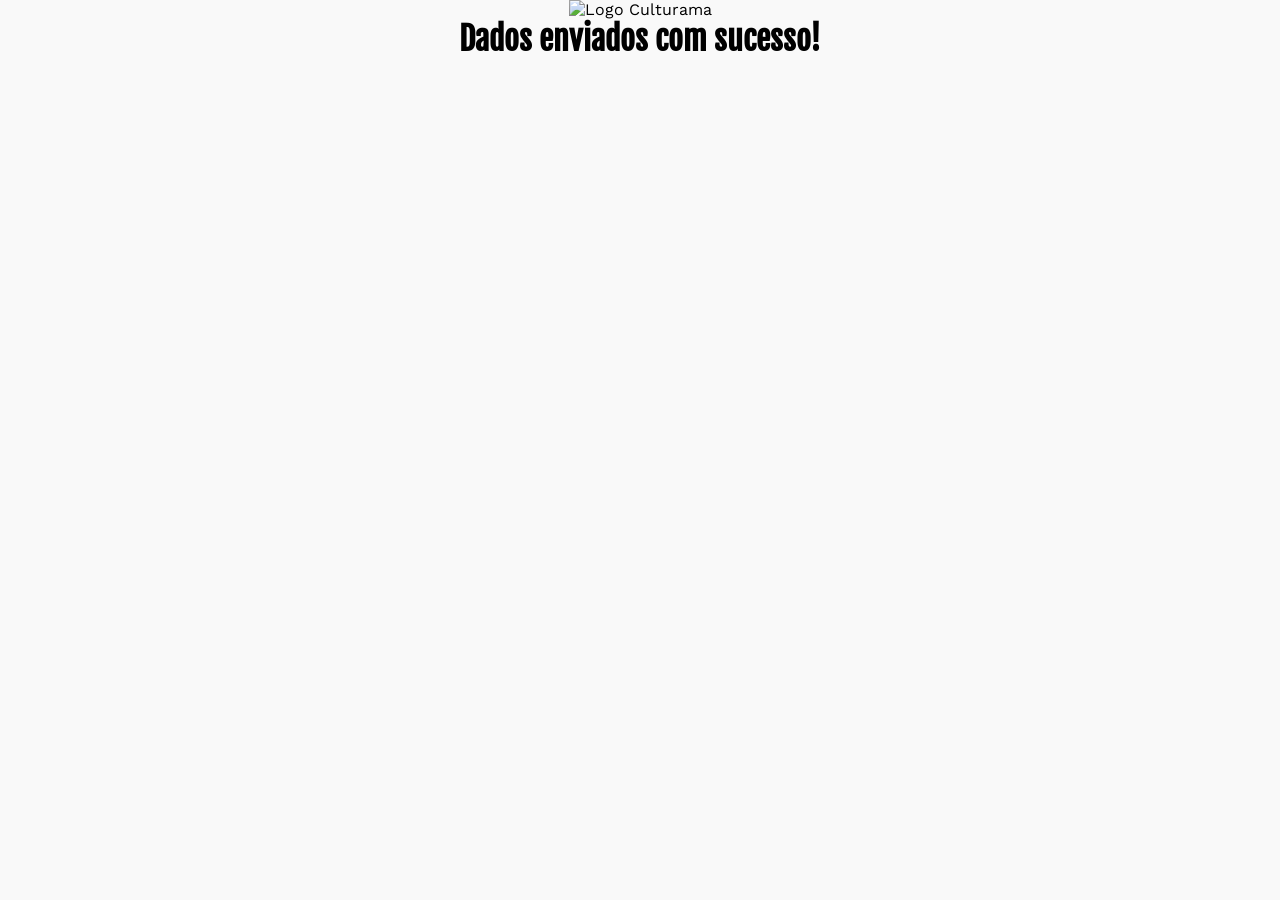
==== sucesso.html @ 4e47cfcd "Adiciona pagina sucesso e atualiza input do numero" ====
<!doctype html>
<html lang="pt-br">
  <head>
    <meta charset="UTF-8" />
    <meta name="viewport" content="width=device-width, initial-scale=1.0" />
    <link rel="icon" href="/Pesquisa-Culturama/culturama-favico.png" />
    <link rel="stylesheet" href="./Css/styles.css" />
    <link rel="preconnect" href="https://fonts.googleapis.com" />
    <link rel="preconnect" href="https://fonts.gstatic.com" crossorigin />
    <link
      href="https://fonts.googleapis.com/css2?family=Fjalla+One&family=Work+Sans&display=swap"
      rel="stylesheet"
    />
    <title>Pesquisa de Opinião</title>
  </head>
  <body>
    <main>
      <header>
        <img
          src="/Pesquisa-Culturama/Img/logo-culturama.png"
          alt="Logo Culturama"
        />
        <h1>Dados enviados com sucesso!</h1>
      </header>
    </main>
  </body>
</html>
---- Css/styles.css ----
* {
  margin: 0;
  padding: 0;
  box-sizing: border-box;
}

body {
  background-color: #f9f9f9;
  font-family: "Work Sans", sans-serif;
}

main {
  width: 100%;
  max-width: 700px;
  margin: 0 auto;
}

header {
  text-align: center;
  margin-bottom: 20px;
}

h1 {
  text-align: center;
  font-family: "Fjalla One", sans-serif;
}

p {
  margin-bottom: 10px;
}

img {
  width: 100px;
}

form {
  background-color: #ffffff;
  padding: 15px;
  border-radius: 10px;
  margin-bottom: 30px;
}

fieldset {
  padding: 15px;
  border: 1px solid #cccccc;
  border-radius: 5px;
  margin-bottom: 15px;
}

legend {
  font-weight: bold;
  font-size: 18px;
  padding: 0px 5px;
}

label {
  display: inline-block;
  margin-bottom: 5px;
}

input,
select,
textarea {
  width: 100%;
  padding: 10px;
  margin-bottom: 20px;
  border: 1px solid #cccccc;
  border-radius: 5px;
}

textarea {
  min-height: 100px;
}

input[type="radio"],
input[type="checkbox"] {
  width: auto;
}

input[type="color"] {
  width: 40px;
  padding: 0 5px;
}

input:invalid,
select:invalid,
textarea:invalid {
  border-color: red;
}

input:valid,
select:valid,
textarea:valid {
  border-color: green;
}

button {
  width: 100px;
  height: 30px;
  margin-right: 10px;
  background-color: #ffffff;
  border: 1px solid #cccccc;
  border-radius: 5px;
  cursor: pointer;
}

button[type="submit"]:hover {
  background-color: green;
  color: #ffffff;
}

button[type="reset"]:hover {
  background-color: orangered;
  color: #ffffff;
}
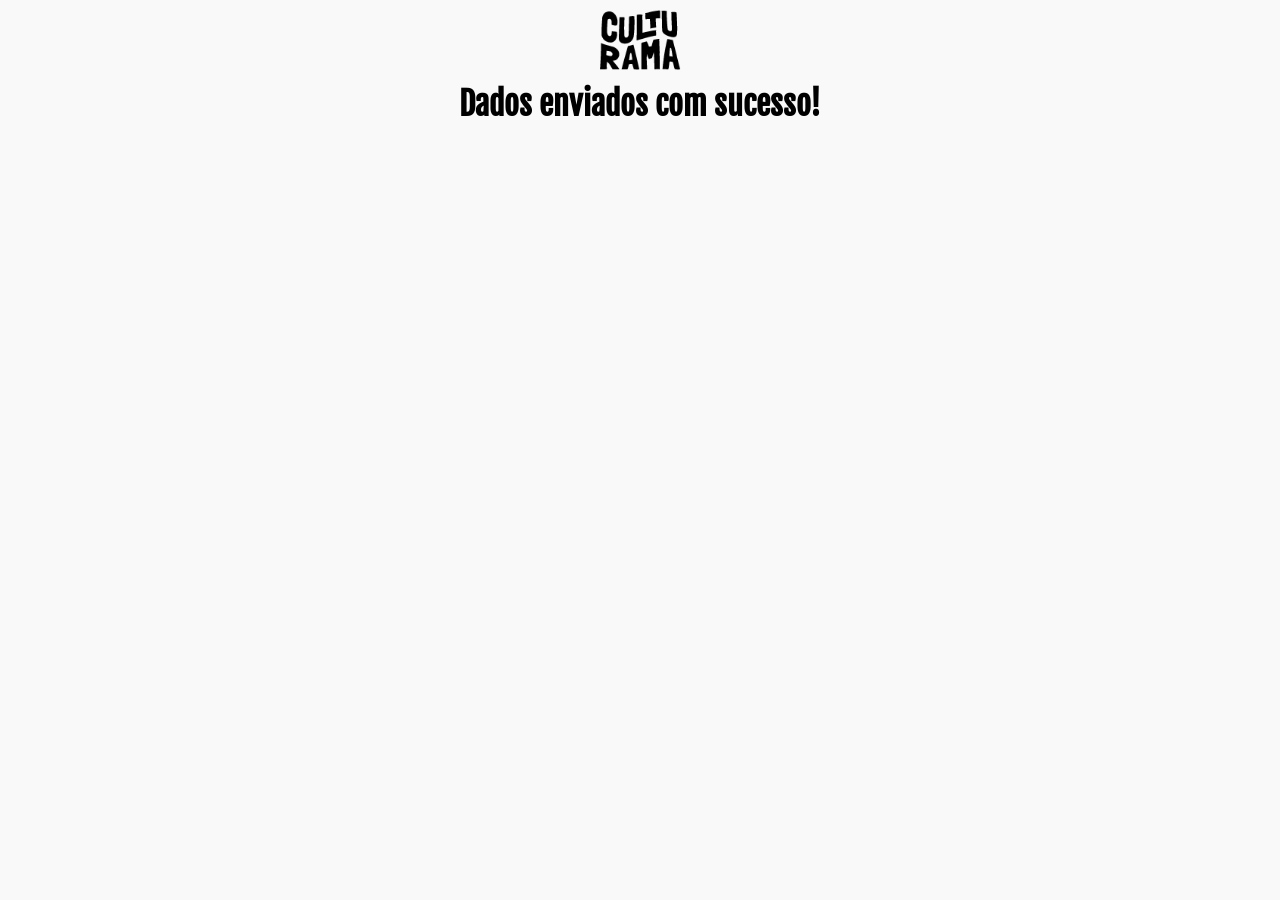
==== commit 7d96267c: "feat: estrutura correta do projeto" ====
--- a/sucesso.html
+++ b/sucesso.html
@@ -16,11 +16,8 @@
   <body>
     <main>
       <header>
-        <img
-          src="/Pesquisa-Culturama/Img/logo-culturama.png"
-          alt="Logo Culturama"
-        />
-        <h1>Dados enviados com sucesso!</h1>
+        <img src="Img/logo-culturama.png" alt="Logo Culturama" />
+        <h1 role="alert">Dados enviados com sucesso!</h1>
       </header>
     </main>
   </body>
--- a/Css/styles.css
+++ b/Css/styles.css
@@ -72,6 +72,16 @@
   min-height: 100px;
 }
 
+input[type="tel"],
+input[type="file"] {
+  margin-bottom: 0px;
+}
+
+small {
+  display: inline-block;
+  margin-bottom: 20px;
+}
+
 input[type="radio"],
 input[type="checkbox"] {
   width: auto;
